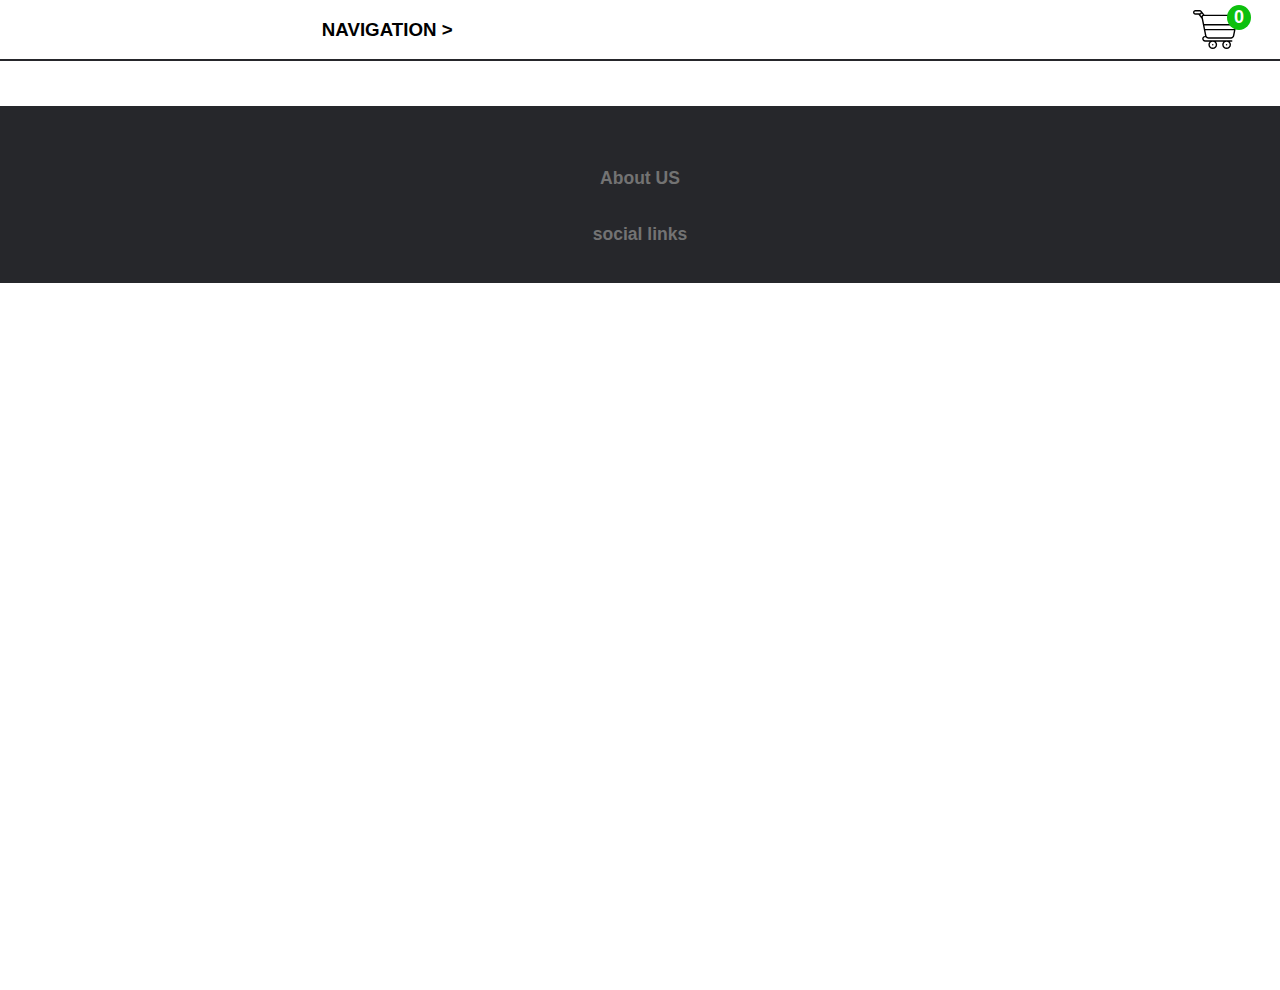
==== index.html @ 020da4a7 "rename index html" ====
<!DOCTYPE html>
<html lang="en">
  <head>
    <meta charset="UTF-8" />
    <meta name="viewport" content="width=device-width, initial-scale=1.0" />
    <title>Document</title>
    <link rel="stylesheet" href="./css.css" />
  </head>
  <body>
    <!-- <h1 class="main-title">Online store</h1> -->
    <header class="heder">
      <nav class="site-nav">
        <ul>
          <h3 class="nav-title">NAVIGATION <span class="nav-animated-element">></span></h3>
          <li class="nav-item display-none">HOME</li>
          <li class="nav-item display-none">FILTERS</li>
          <li class="nav-item display-none">CONTACT US</li>
          <li class="nav-item display-none">TO CART</li>
          <li class="nav-item display-none close-nav">X</li>
        </ul>
      </nav>
      <div class="cart-button">
        <button class="cart-btn">
          <img src="./images/shopping-cart-svgrepo-com.svg" alt="cart" />
          <span class="items-in-cart">0</span>
        </button>
      </div>
      <div class="cart display-none">
        <!--  <h2>Cart</h2>  -->
       <p class="cart-empty-title">Your cart is empty</p> 
        <button class="clouse-cart">X</button>
        <div class="cart-list-wrapper">
          <section class="cart-list-titles">
            <h4 class="cart-list-item-title">Item</h4>
            <h4 class="cart-list-price-title">Price</h4>
            <h4 class="cart-list-quantity-title">Quantity</h4>
          </section>
          <ul class="cart-list"></ul>
          <div class="info-cart">
            <button class="remove-all-products">REMOVE ALL</button>
          <h3 class="total-amount">Total <span>0</span></h3>
        </div>
        </div>
      </div>
    </header>
    <ul class="products-container"></ul>
    <footer class="site-footer">
      <section><h3>About US</h3> <p></p></section>
      <section><h3>social links</h3></section>
    </footer>
    <script src="new.js"></script>
  </body>
</html>
---- css.css ----
* {
  font-family: Arial, Helvetica, sans-serif;
}
html,
body {
  margin: 0;
  padding: 0;
  width: 100%;
  height: 100%;
  position: relative;
}

ul {
  padding: 0;
  list-style-type: none;
}

.heder {
  display: flex;
  align-items: center;
  justify-content: space-around;
  position: fixed;
  width: 100%;
  z-index: 1;
  background-color: #fff;
  top: 0;
  border-bottom: 2px solid #26272b;
}
.site-nav {
  width: 55%;
}
.site-nav > ul {
  display: flex;
  align-items: center;
  justify-content: space-evenly;
  margin: 0;
}
.nav-title {
  cursor: pointer;
}
.nav-animated-element {
  width: 20px;
  height: 20px;
  /* transform: rotateY(0deg);  */
  transition: transform 0.3s ease;
}
.nav-animated-element > img {
  width: 30px;
  height: 30px;
}
.animation {
  /* transform: rotateY(180deg); */
  transform: rotate(135deg);
}
.close-nav {
  cursor: pointer;
  padding: 10px;
  margin: 10px;
  border: none;
  background-color: red;
  cursor: pointer;
  color: #fff;
  border-radius: 5px;
  transition: 0.3s;
}
.close-nav:hover {
  background-color: #bd0404;
}

.cart {
  position: absolute;
  right: 3%;
  top: 35%;
  z-index: 1;
  background: white;
  box-shadow: 4px 2px 11px 1px rgba(0, 0, 0, 0.75);
  width: 50%;
}
.cart-button {
  width: 34%;
  display: flex;
  align-items: center;
  justify-content: right;
}

.cart-btn:hover {
  background-color: rgb(162, 157, 157);
}
.cart-btn {
  background: none;
  border: none;
  display: flex;
  justify-content: center;
  align-items: center;
  position: relative;
  cursor: pointer;
  transition: 0.4s;
  border-radius: 50%;
  padding: 7px;
}
.cart-btn > img {
  width: 45px;
  height: 45px;
}
.items-in-cart {
  position: absolute;
  left: 70%;
  bottom: 50%;
  background-color: #0dc00d;
  color: #fff;
  border-radius: 50%;
  padding: 2px;
  font-size: 18px;
  font-weight: 600;
  width: 20px;
}
.clouse-cart {
  cursor: pointer;
  padding: 10px;
  margin: 10px;
  border: none;
  background-color: red;
  cursor: pointer;
  color: #fff;
  border-radius: 5px;
  transition: 0.3s;
}
.clouse-cart:hover {
  background-color: #bd0404;
}
.info-cart {
  display: flex;
  align-items: center;
  justify-content: space-between;
}
.remove-all-products {
  cursor: pointer;
  padding: 10px;
  margin: 10px;
  border: none;
  background-color: red;
  cursor: pointer;
  color: #fff;
  border-radius: 5px;
  transition: 0.3s;
}
.remove-all-products:hover {
  background-color: #bd0404;
}

.main-title {
  text-align: center;
  margin: 20px 0 50px;
  position: absolute;
  z-index: 2;
  left: 50%;
  transform: translateX(-50%);
  bottom: 91%;
}

.products-container {
  display: flex;
  justify-content: center;
  align-items: center;
  flex-wrap: wrap;
  width: 100%;
  margin-top: 7%;
}

.product-item {
  display: flex;
  flex-direction: column;
  align-items: center;
  flex-wrap: wrap;
  width: 300px;
  text-align: center;
  margin: 20px;
  padding: 30px;
}

.product-item > img {
  height: 200px;
  width: 200px;
  object-fit: contain;
}

.product-item > p {
  text-align: left;
  overflow: hidden;
  display: -webkit-box;
  -webkit-line-clamp: 5; /* number of lines to show */
  -webkit-box-orient: vertical;
}

.product-item-price {
  width: 100%;
  display: flex;
  justify-content: space-between;
  align-items: center;
  margin-top: auto;
}

.product-item-price > span {
  font-weight: bold;
}

.product-item-price > button {
  padding: 10px;
  border: none;
  background-color: green;
  cursor: pointer;
  color: #fff;
  border-radius: 5px;
  transition: 0.3s;
}

.product-item-price > button:hover {
  background-color: #0dc00d;
}

/* CART styles */

.cart {
  text-align: center;
}

.cart-list-wrapper {
  display: none;
  width: 90%;
  margin: 0 auto;
}

.cart-list {
  display: flex;
  flex-direction: column;
}

.cart-list-item {
  display: flex;
  justify-content: space-between;
  margin-bottom: 20px;
  text-align: left;
}

.cart-list-titles {
  display: flex;
  justify-content: space-between;
}

.cart-list-titles > h4 {
  padding-bottom: 10px;
  border-bottom: 2px solid black;
}

.cart-list-item-section {
  display: flex;
  align-items: center;
}

.cart-list-item-title,
.cart-list-quantity-title,
.cart-list-img-section,
.cart-list-quantity-section {
  width: 30%;
}

.cart-list-price-title,
.cart-list-price-section {
  width: 20%;
}

.cart-list-quantity-section {
  justify-content: space-between;
}

.cart-list-quantity-section > button {
  padding: 10px;
  border: none;
  background-color: red;
  cursor: pointer;
  color: #fff;
  border-radius: 5px;
  transition: 0.3s;
}

.cart-list-img-section > img {
  height: 100px;
  width: 100px;
  object-fit: contain;
}

.cart-list-img-section > h4 {
  margin-left: 10px;
  font-weight: normal;
}

.cart-list-price-section {
  font-weight: bold;
}

.cart-list-quantity-section > input {
  width: 50px;
  padding: 5px 0;
  text-indent: 5px;
}

.cart-list-quantity-section > button:hover {
  background-color: #bd0404;
}

.total-amount {
  text-align: right;
  font-weight: normal;
}

.total-amount > span {
  margin-left: 10px;
  font-weight: bold;
}

/* footer */
.site-footer {
  background-color: #26272b;
  padding: 45px 0 20px;
  margin: 0;
  font-size: 15px;
  color: #737373;
  width: 100%;
  display: flex;
  align-items: center;
  justify-content: center;
  flex-direction: column;
}

@media screen and (max-width: 950px) {
  .cart-list-item {
    justify-content: center;
    align-items: center;
    flex-direction: column;
  }
  .cart-list-img-section > h4 {
    margin: 0;
    margin: 5px 0 5px 0;
  }
  .cart-list-item-section {
    flex-direction: column;
    text-align: center;
  }
  .cart-list-price-section {
    margin: 5px 0 5px;
  }
  .cart-list-quantity-section > input {
    margin: 5px 0 5px 0;
  }
  .cart-list-titles {
    display: none;
  }
}
@media screen and (max-width: 750px) {
  .site-nav > ul {
    flex-direction: column;
    width: 50%;
    align-items: flex-start;
  }
  .site-nav {
    width: 55%;
  }
  .site-nav > ul > li {
    margin: 5px 0 0 0;
  }
}
.display-none {
  display: none;
}
.display-block {
  display: block;
}
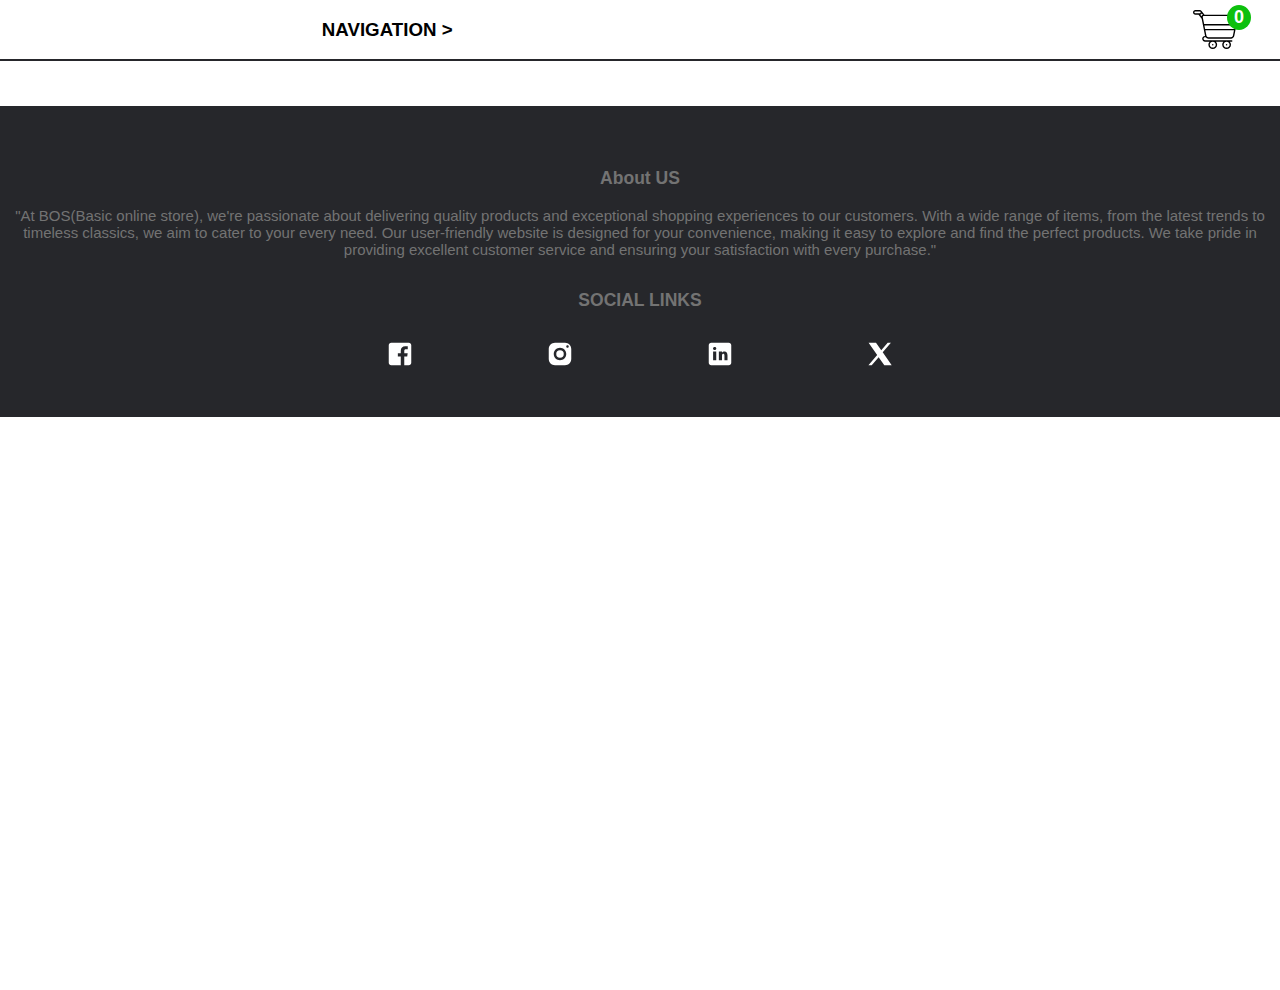
==== commit 7660a85f: "I fixed the bug with not rendering the first item in the cart when it is open, I also added content " ====
--- a/index.html
+++ b/index.html
@@ -11,7 +11,9 @@
     <header class="heder">
       <nav class="site-nav">
         <ul>
-          <h3 class="nav-title">NAVIGATION <span class="nav-animated-element">></span></h3>
+          <h3 class="nav-title">
+            NAVIGATION <span class="nav-animated-element">></span>
+          </h3>
           <li class="nav-item display-none">HOME</li>
           <li class="nav-item display-none">FILTERS</li>
           <li class="nav-item display-none">CONTACT US</li>
@@ -27,7 +29,7 @@
       </div>
       <div class="cart display-none">
         <!--  <h2>Cart</h2>  -->
-       <p class="cart-empty-title">Your cart is empty</p> 
+        <p class="cart-empty-title">Your cart is empty</p>
         <button class="clouse-cart">X</button>
         <div class="cart-list-wrapper">
           <section class="cart-list-titles">
@@ -38,15 +40,34 @@
           <ul class="cart-list"></ul>
           <div class="info-cart">
             <button class="remove-all-products">REMOVE ALL</button>
-          <h3 class="total-amount">Total <span>0</span></h3>
-        </div>
+            <h3 class="total-amount">Total <span>0</span></h3>
+          </div>
         </div>
       </div>
     </header>
     <ul class="products-container"></ul>
     <footer class="site-footer">
-      <section><h3>About US</h3> <p></p></section>
-      <section><h3>social links</h3></section>
+      <section class="about-site-section">
+        <h3>About US</h3>
+        <p>
+          "At BOS(Basic online store), we're passionate about delivering quality
+          products and exceptional shopping experiences to our customers. With a
+          wide range of items, from the latest trends to timeless classics, we
+          aim to cater to your every need. Our user-friendly website is designed
+          for your convenience, making it easy to explore and find the perfect
+          products. We take pride in providing excellent customer service and
+          ensuring your satisfaction with every purchase."
+        </p>
+      </section>
+      <section class="footer-social-links">
+        <h3>SOCIAL LINKS</h3>
+        <ul class="social-links-container">
+          <li><img src="./images/icons8-facebook.svg" alt="facebook" /></li>
+          <li><img src="./images/icons8-instagram.svg" alt="instagram" /></li>
+          <li><img src="./images/icons8-linkedin.svg" alt="linkedin" /></li>
+          <li><img src="./images/icons8-twitterx.svg" alt="twitterx" /></li>
+        </ul>
+      </section>
     </footer>
     <script src="new.js"></script>
   </body>
--- a/css.css
+++ b/css.css
@@ -76,6 +76,23 @@
   box-shadow: 4px 2px 11px 1px rgba(0, 0, 0, 0.75);
   width: 50%;
 }
+
+.cart-list {
+height: 15rem;
+overflow: auto;
+}
+.cart-list::-webkit-scrollbar-thumb {
+  background-color: #0dc00d; 
+  border-radius: 6px; 
+}
+.cart-list::-webkit-scrollbar-track {
+  background: #f1f1f1;
+}
+
+.cart-list::-webkit-scrollbar {
+  width: 12px; 
+}
+
 .cart-button {
   width: 34%;
   display: flex;
@@ -331,7 +348,39 @@
   justify-content: center;
   flex-direction: column;
 }
-
+.about-site-section {
+  text-align: center;
+}
+.footer-social-links {
+  width: 50%;
+}
+.footer-social-links > h3 {
+  text-align: center;
+}
+.social-links-container {
+  display: flex;
+  align-items: center;
+  justify-content: space-around;
+}
+.social-links-container > li {
+  cursor: pointer;
+  padding: 10px;
+  transition: .3s;
+}
+.social-links-container > li:hover {
+  background-color: #161718;
+  border-radius: 50%;
+}
+
+.social-links-container > li > img {
+  width: 30px;
+  height: 30px;
+}
+@media screen and (max-width: 1015px) {
+.cart {
+  width: 55%;
+}
+}
 @media screen and (max-width: 950px) {
   .cart-list-item {
     justify-content: center;
@@ -356,6 +405,22 @@
     display: none;
   }
 }
+@media screen and (max-width: 850px) {
+  .cart {
+    width: 65%;
+  }
+  }
+@media screen and (max-width: 650px) {
+  .cart {
+    width: 75%;
+  }
+  }
+@media screen and (max-width: 450px) {
+  .cart {
+    width: 85%;
+    right: 9%;
+  }
+  }
 @media screen and (max-width: 750px) {
   .site-nav > ul {
     flex-direction: column;
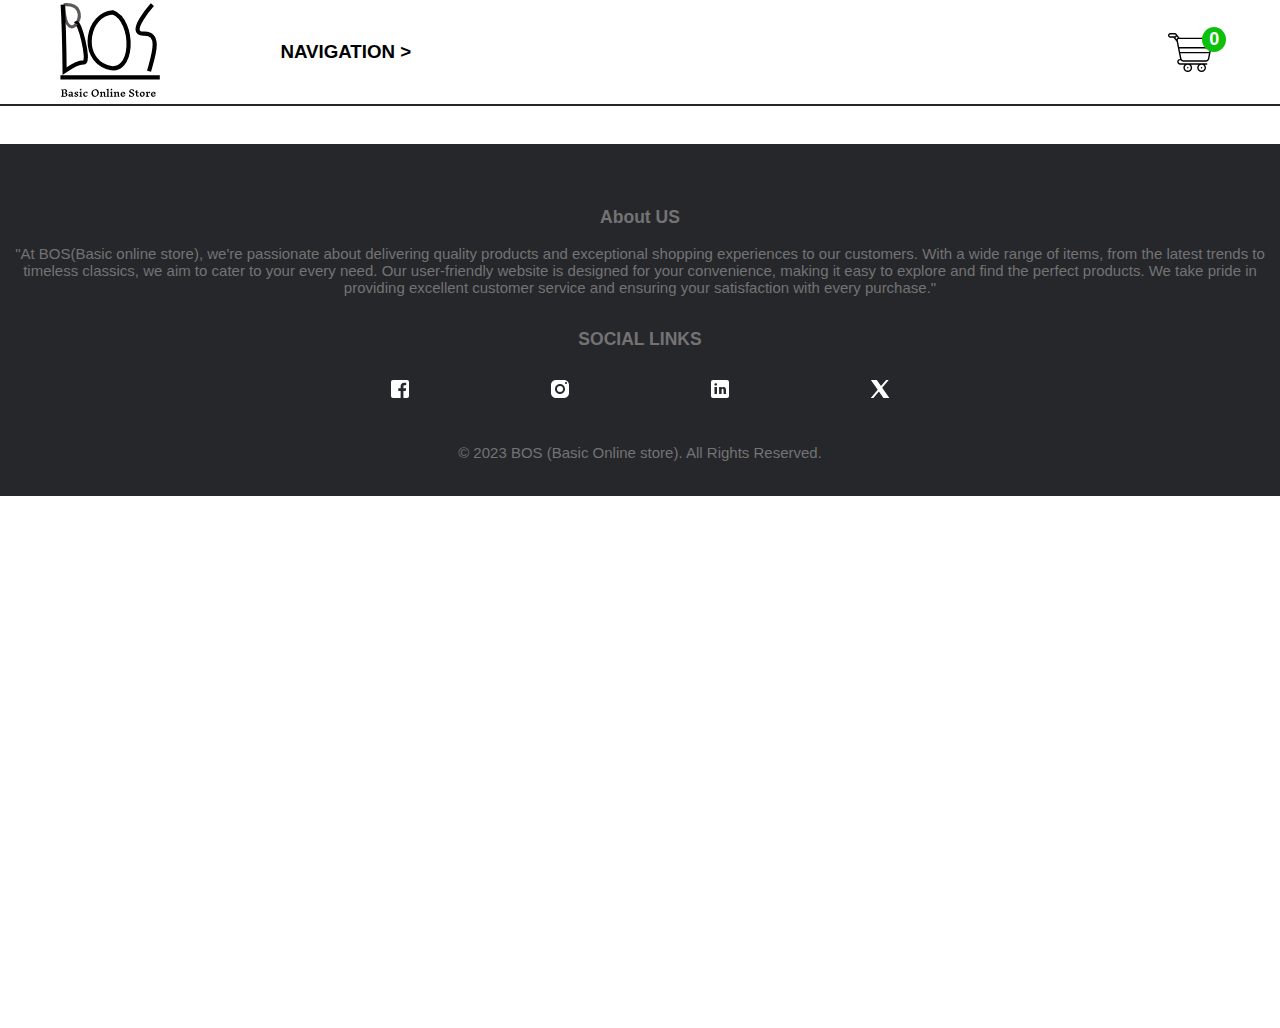
==== commit 5fec090d: "I improved the appearance of the site, added a logo, changed the navigation bar, and improved the co" ====
--- a/index.html
+++ b/index.html
@@ -3,22 +3,25 @@
   <head>
     <meta charset="UTF-8" />
     <meta name="viewport" content="width=device-width, initial-scale=1.0" />
-    <title>Document</title>
+    <title>BOS</title>
     <link rel="stylesheet" href="./css.css" />
   </head>
   <body>
     <!-- <h1 class="main-title">Online store</h1> -->
     <header class="heder">
-      <nav class="site-nav">
+      <a href="./index.html">
+      <img class="logo" src="./images/logo Bos.svg" alt="logo">
+    </a>
+    <h3 class="nav-title">
+      NAVIGATION <span class="nav-animated-element">></span>
+    </h3>
+      <nav class="site-nav display-none">
         <ul>
-          <h3 class="nav-title">
-            NAVIGATION <span class="nav-animated-element">></span>
-          </h3>
-          <li class="nav-item display-none">HOME</li>
-          <li class="nav-item display-none">FILTERS</li>
-          <li class="nav-item display-none">CONTACT US</li>
-          <li class="nav-item display-none">TO CART</li>
-          <li class="nav-item display-none close-nav">X</li>
+          <li class="nav-item ">HOME</li>
+          <li class="nav-item ">FILTERS</li>
+          <li class="nav-item ">CONTACT US</li>
+          <li class="nav-item ">TO CART</li>
+          <li class="nav-item  close-nav">X</li>
         </ul>
       </nav>
       <div class="cart-button">
@@ -62,11 +65,16 @@
       <section class="footer-social-links">
         <h3>SOCIAL LINKS</h3>
         <ul class="social-links-container">
-          <li><img src="./images/icons8-facebook.svg" alt="facebook" /></li>
-          <li><img src="./images/icons8-instagram.svg" alt="instagram" /></li>
-          <li><img src="./images/icons8-linkedin.svg" alt="linkedin" /></li>
-          <li><img src="./images/icons8-twitterx.svg" alt="twitterx" /></li>
+          <li><a href="https://www.facebook.com/"><img src="./images/icons8-facebook.svg" alt="facebook" /></a></li>
+          <li><a href="https://www.instagram.com/"><img src="./images/icons8-instagram.svg" alt="instagram" /></a></li>
+          <li><a href="https://www.linkedin.com/"><img src="./images/icons8-linkedin.svg" alt="linkedin" /></a></li>
+          <li><a href="https://twitter.com/"><img src="./images/icons8-twitterx.svg" alt="twitter-x" /></a></li>
         </ul>
+      </section>
+      <section>
+        <p class="copyright">
+          &copy; 2023 BOS (Basic Online store). All Rights Reserved.
+        </p>
       </section>
     </footer>
     <script src="new.js"></script>
--- a/css.css
+++ b/css.css
@@ -8,6 +8,7 @@
   width: 100%;
   height: 100%;
   position: relative;
+  background-color: transparent;
 }
 
 ul {
@@ -26,8 +27,21 @@
   top: 0;
   border-bottom: 2px solid #26272b;
 }
+.logo {
+  width: 100px;
+  height: 100px;
+}
 .site-nav {
-  width: 55%;
+  width: 50%;
+  display: flex;
+  align-items: center;
+  justify-content: center;
+  position: absolute;
+  top: 80%;
+  left: 30%;
+  background: #fff;
+  border: 1px solid #000;
+  border-radius: 10px;
 }
 .site-nav > ul {
   display: flex;
@@ -37,6 +51,10 @@
 }
 .nav-title {
   cursor: pointer;
+  width: 30%;
+}
+.nav-item {
+  margin-right: 10px;
 }
 .nav-animated-element {
   width: 20px;
@@ -81,15 +99,16 @@
 height: 15rem;
 overflow: auto;
 }
-.cart-list::-webkit-scrollbar-thumb {
+
+::-webkit-scrollbar-thumb {
   background-color: #0dc00d; 
-  border-radius: 6px; 
-}
-.cart-list::-webkit-scrollbar-track {
-  background: #f1f1f1;
-}
-
-.cart-list::-webkit-scrollbar {
+  border-radius: 6px;
+}
+::-webkit-scrollbar-track {
+  background: transparent;
+}
+
+::-webkit-scrollbar {
   width: 12px; 
 }
 
@@ -181,7 +200,7 @@
   align-items: center;
   flex-wrap: wrap;
   width: 100%;
-  margin-top: 7%;
+  margin-top: 10%;
 }
 
 .product-item {
@@ -193,6 +212,10 @@
   text-align: center;
   margin: 20px;
   padding: 30px;
+  transition: .3s;
+}
+.product-item:hover {
+  box-shadow: 0px -1px 0px 7px rgba(0,0,0,0.22);
 }
 
 .product-item > img {
@@ -350,6 +373,7 @@
 }
 .about-site-section {
   text-align: center;
+  padding: 0 10px 0 10px;
 }
 .footer-social-links {
   width: 50%;
@@ -425,7 +449,8 @@
   .site-nav > ul {
     flex-direction: column;
     width: 50%;
-    align-items: flex-start;
+    align-items: center;
+    text-align: center;
   }
   .site-nav {
     width: 55%;
@@ -434,6 +459,7 @@
     margin: 5px 0 0 0;
   }
 }
+
 .display-none {
   display: none;
 }
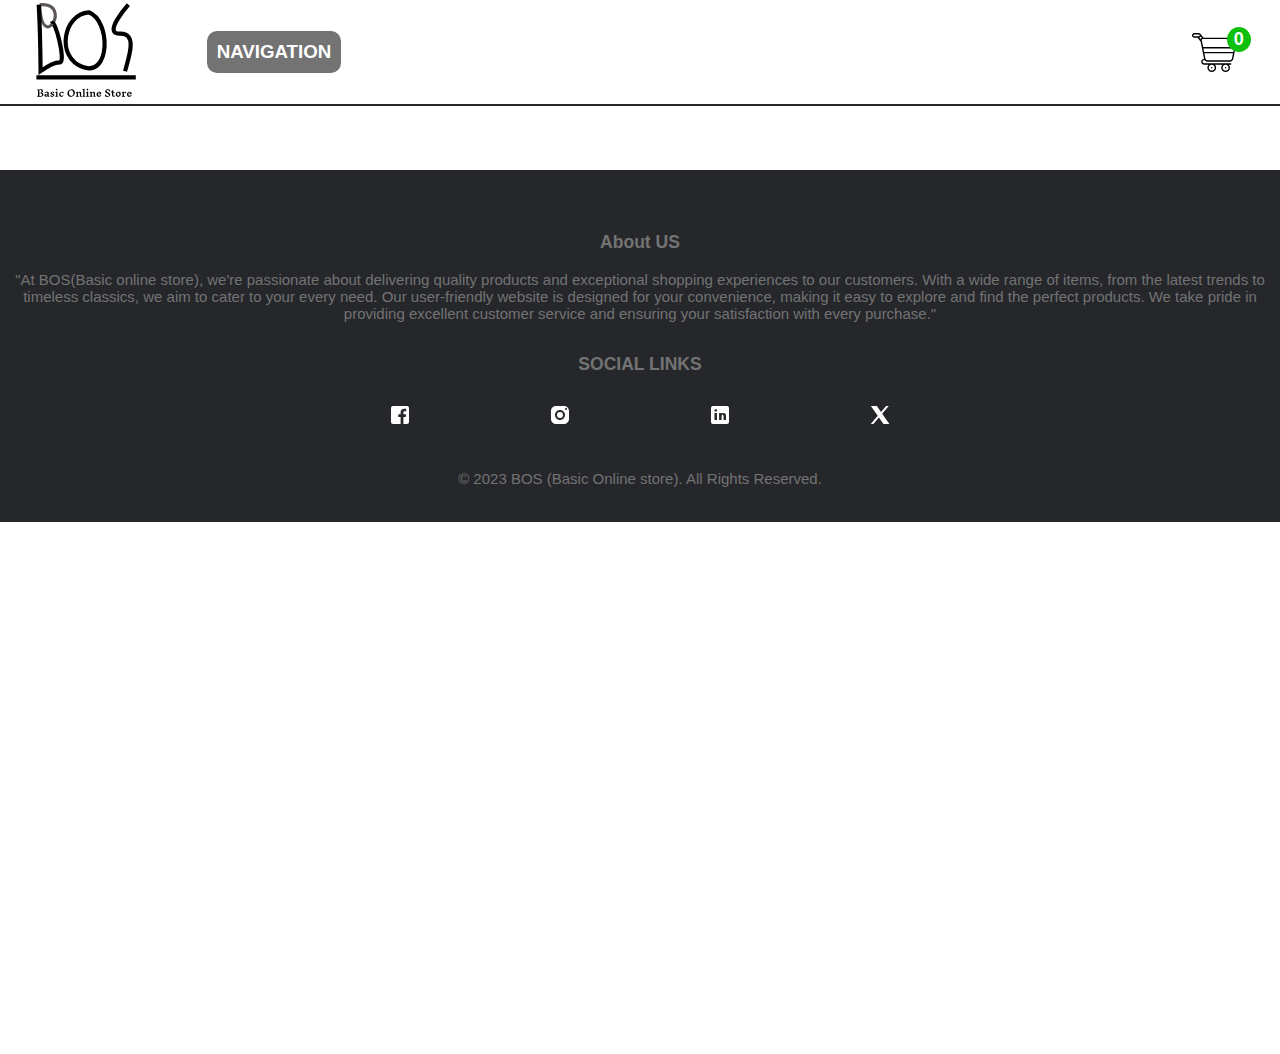
==== commit 51259278: "I added the ability for the user to expand the full description of the product, as well as adding fu" ====
--- a/index.html
+++ b/index.html
@@ -10,18 +10,40 @@
     <!-- <h1 class="main-title">Online store</h1> -->
     <header class="heder">
       <a href="./index.html">
-      <img class="logo" src="./images/logo Bos.svg" alt="logo">
-    </a>
-    <h3 class="nav-title">
-      NAVIGATION <span class="nav-animated-element">></span>
-    </h3>
+        <img class="logo" src="./images/logo Bos.svg" alt="logo" />
+      </a>
+      <h3 class="nav-title background-disable">
+        NAVIGATION <span class="nav-animated-element"></span>
+      </h3>
       <nav class="site-nav display-none">
         <ul>
-          <li class="nav-item ">HOME</li>
-          <li class="nav-item ">FILTERS</li>
-          <li class="nav-item ">CONTACT US</li>
-          <li class="nav-item ">TO CART</li>
-          <li class="nav-item  close-nav">X</li>
+          <li class="nav-item home">
+            <a href="./index.html"><button>HOME</button></a>
+          </li>
+          <li class="nav-item filters"><button>FILTERS</button></li>
+          <li>
+            <ul class="filters-container display-none">
+              <li><button>Accessories</button></li>
+              <li>Clothing</li>
+              <li>Electronics</li>
+              <li>Jewelry</li>
+            </ul>
+          </li>
+          <li class="nav-item contacts"><button>CONTACT US</button></li>
+          <li>
+            <div class="contacts-container display-none">
+              <ul>
+                <li>tel</li>
+                <li>email</li>
+                <li>instagram</li>
+                <li>twitter</li>
+                <li>facebook</li>
+                <li>linkedin</li>
+              </ul>
+            </div>
+          </li>
+          <li class="nav-item to-cart"><button>TO CART</button></li>
+          <li class="nav-item close-nav">X</li>
         </ul>
       </nav>
       <div class="cart-button">
@@ -65,10 +87,26 @@
       <section class="footer-social-links">
         <h3>SOCIAL LINKS</h3>
         <ul class="social-links-container">
-          <li><a href="https://www.facebook.com/"><img src="./images/icons8-facebook.svg" alt="facebook" /></a></li>
-          <li><a href="https://www.instagram.com/"><img src="./images/icons8-instagram.svg" alt="instagram" /></a></li>
-          <li><a href="https://www.linkedin.com/"><img src="./images/icons8-linkedin.svg" alt="linkedin" /></a></li>
-          <li><a href="https://twitter.com/"><img src="./images/icons8-twitterx.svg" alt="twitter-x" /></a></li>
+          <li>
+            <a href="https://www.facebook.com/"
+              ><img src="./images/icons8-facebook.svg" alt="facebook"
+            /></a>
+          </li>
+          <li>
+            <a href="https://www.instagram.com/"
+              ><img src="./images/icons8-instagram.svg" alt="instagram"
+            /></a>
+          </li>
+          <li>
+            <a href="https://www.linkedin.com/"
+              ><img src="./images/icons8-linkedin.svg" alt="linkedin"
+            /></a>
+          </li>
+          <li>
+            <a href="https://twitter.com/"
+              ><img src="./images/icons8-twitterx.svg" alt="twitter-x"
+            /></a>
+          </li>
         </ul>
       </section>
       <section>
--- a/css.css
+++ b/css.css
@@ -32,7 +32,6 @@
   height: 100px;
 }
 .site-nav {
-  width: 50%;
   display: flex;
   align-items: center;
   justify-content: center;
@@ -51,10 +50,107 @@
 }
 .nav-title {
   cursor: pointer;
-  width: 30%;
+  background-color: #737373;
+  transition: .5s;
+  border-radius: 10px;
+  padding: 10px;
+  color: #fff;
+}
+.background-disable {
+  background-color: #737373;
+}
+.background-disable:hover {
+  background-color: #6a6868;
+}
+.background-active {
+  background-color: rgb(43, 144, 240);
+}
+.background-active:hover {
+  background-color: rgb(43, 147, 244);
 }
 .nav-item {
   margin-right: 10px;
+  padding: 5px;
+  border-radius: 10px;
+  position: relative;
+  cursor: pointer;
+}
+.nav-item > button {
+  padding: 5px;
+  background: none;
+  border: none;
+  font-size: 18px;
+  font-weight: 600;
+  cursor: pointer;
+}
+.nav-item > a > button {
+  padding: 5px;
+  background: none;
+  border: none;
+  font-size: 18px;
+  font-weight: 600;
+  cursor: pointer;
+}
+.home {
+  background-color: #0dc00d;
+  margin: 10px;
+  transition: .3s;
+}
+.home:hover {
+  background-color: rgb(23, 143, 23);
+  border-radius: 25px;
+}
+.to-cart {
+  cursor: pointer;
+  background-color: #0dc00d;
+  transition: .3s;
+}
+.to-cart:hover {
+  background-color:green;
+  border-radius: 25px;
+  color: #fff;
+} 
+.to-cart > button:hover {
+  color: #fff;
+}
+.filters {
+  cursor: pointer;
+  background-color: rgb(219, 246, 17);
+  transition: .3s;
+}
+.filters:hover {
+  background-color:rgb(186, 202, 66) ;
+  border-radius: 25px;
+  /* color: #fff; */
+}
+.filters-container {
+  position: absolute;
+  background-color: rgb(219, 246, 17);
+  border: 1px solid #000;
+  text-align: center;
+  padding: 25px;
+  left: 10%;
+  top: 75%;
+  z-index: 1;
+}
+.contacts {
+  cursor: pointer;
+  background-color: rgb(64, 157, 244);
+  transition: .3s;
+}
+.contacts:hover {
+  background-color:rgb(28, 105, 187) ;
+  border-radius: 25px;
+}
+.contacts-container {
+  position: absolute;
+  background-color: rgb(64, 157, 244);
+  border: 1px solid #000;
+  text-align: center;
+  padding: 25px;
+  left: 40.5%;
+  top: 75%;
+  z-index: 1;
 }
 .nav-animated-element {
   width: 20px;
@@ -113,7 +209,7 @@
 }
 
 .cart-button {
-  width: 34%;
+  width: 65%;
   display: flex;
   align-items: center;
   justify-content: right;
@@ -200,7 +296,7 @@
   align-items: center;
   flex-wrap: wrap;
   width: 100%;
-  margin-top: 10%;
+  margin-top: 12%;
 }
 
 .product-item {
@@ -230,6 +326,7 @@
   display: -webkit-box;
   -webkit-line-clamp: 5; /* number of lines to show */
   -webkit-box-orient: vertical;
+  cursor: pointer;
 }
 
 .product-item-price {
@@ -370,6 +467,7 @@
   align-items: center;
   justify-content: center;
   flex-direction: column;
+  text-align: center;
 }
 .about-site-section {
   text-align: center;
@@ -466,3 +564,6 @@
 .display-block {
   display: block;
 }
+.web-kit-line-clamp-none {
+  -webkit-line-clamp: inherit;
+}
